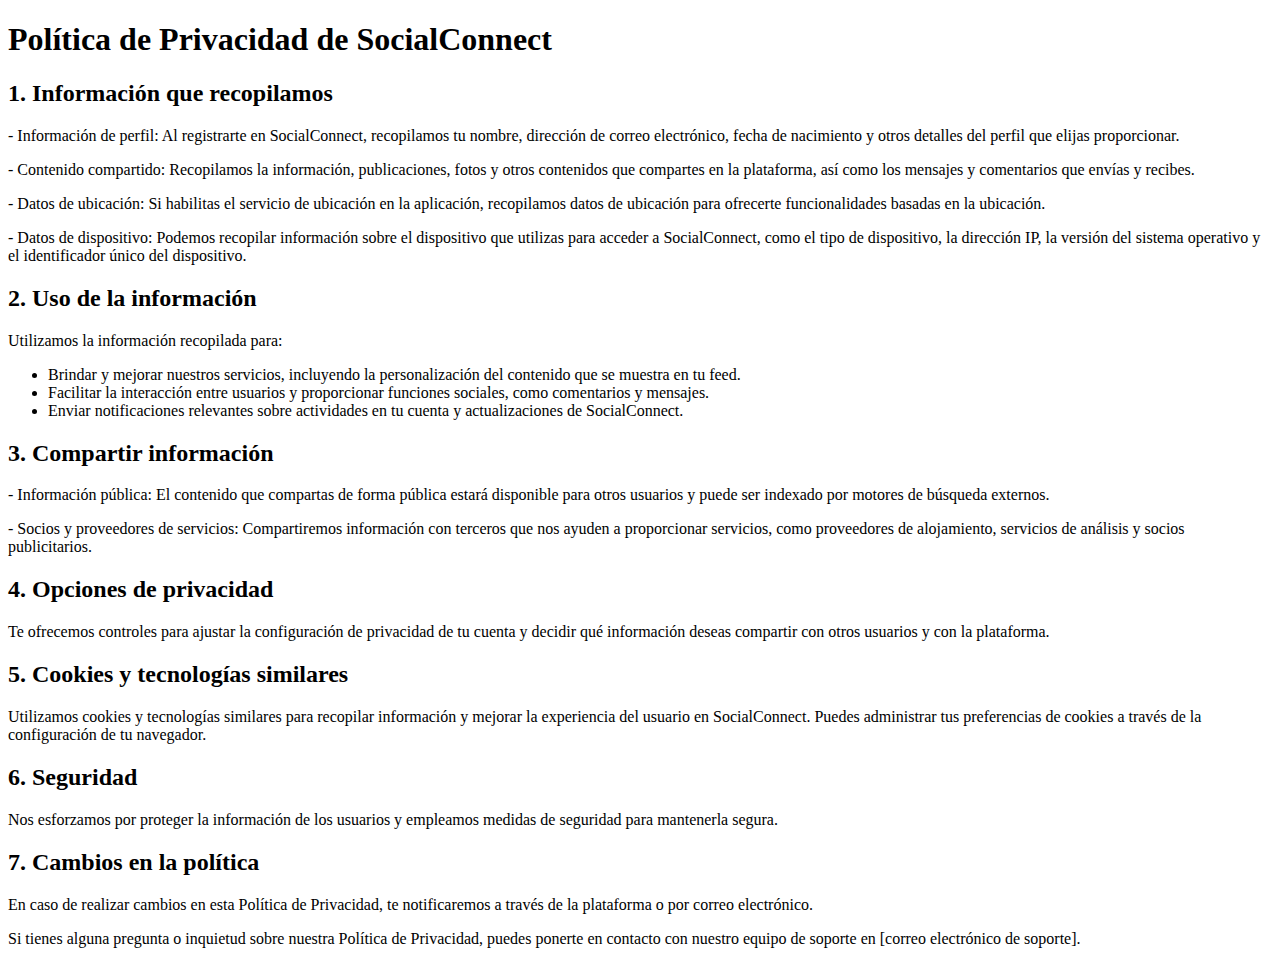
==== privacidad.html @ 9853be31 "politica" ====
<!DOCTYPE html>
<html>
<head>
    <meta charset="UTF-8">
    <title>Política de Privacidad de SocialConnect</title>
</head>
<body>
    <header>
        <h1>Política de Privacidad de SocialConnect</h1>
    </header>

    <main>
        <section>
            <h2>1. Información que recopilamos</h2>
            <p>
                - Información de perfil: Al registrarte en SocialConnect, recopilamos tu nombre, dirección de correo electrónico, fecha de nacimiento y otros detalles del perfil que elijas proporcionar.
            </p>
            <p>
                - Contenido compartido: Recopilamos la información, publicaciones, fotos y otros contenidos que compartes en la plataforma, así como los mensajes y comentarios que envías y recibes.
            </p>
            <p>
                - Datos de ubicación: Si habilitas el servicio de ubicación en la aplicación, recopilamos datos de ubicación para ofrecerte funcionalidades basadas en la ubicación.
            </p>
            <p>
                - Datos de dispositivo: Podemos recopilar información sobre el dispositivo que utilizas para acceder a SocialConnect, como el tipo de dispositivo, la dirección IP, la versión del sistema operativo y el identificador único del dispositivo.
            </p>
        </section>

        <section>
            <h2>2. Uso de la información</h2>
            <p>
                Utilizamos la información recopilada para:
            </p>
            <ul>
                <li>Brindar y mejorar nuestros servicios, incluyendo la personalización del contenido que se muestra en tu feed.</li>
                <li>Facilitar la interacción entre usuarios y proporcionar funciones sociales, como comentarios y mensajes.</li>
                <li>Enviar notificaciones relevantes sobre actividades en tu cuenta y actualizaciones de SocialConnect.</li>
            </ul>
        </section>

        <section>
            <h2>3. Compartir información</h2>
            <p>
                - Información pública: El contenido que compartas de forma pública estará disponible para otros usuarios y puede ser indexado por motores de búsqueda externos.
            </p>
            <p>
                - Socios y proveedores de servicios: Compartiremos información con terceros que nos ayuden a proporcionar servicios, como proveedores de alojamiento, servicios de análisis y socios publicitarios.
            </p>
        </section>

        <section>
            <h2>4. Opciones de privacidad</h2>
            <p>
                Te ofrecemos controles para ajustar la configuración de privacidad de tu cuenta y decidir qué información deseas compartir con otros usuarios y con la plataforma.
            </p>
        </section>

        <section>
            <h2>5. Cookies y tecnologías similares</h2>
            <p>
                Utilizamos cookies y tecnologías similares para recopilar información y mejorar la experiencia del usuario en SocialConnect. Puedes administrar tus preferencias de cookies a través de la configuración de tu navegador.
            </p>
        </section>

        <section>
            <h2>6. Seguridad</h2>
            <p>
                Nos esforzamos por proteger la información de los usuarios y empleamos medidas de seguridad para mantenerla segura.
            </p>
        </section>

        <section>
            <h2>7. Cambios en la política</h2>
            <p>
                En caso de realizar cambios en esta Política de Privacidad, te notificaremos a través de la plataforma o por correo electrónico.
            </p>
        </section>
    </main>

    <footer>
        <p>Si tienes alguna pregunta o inquietud sobre nuestra Política de Privacidad, puedes ponerte en contacto con nuestro equipo de soporte en [correo electrónico de soporte].</p>
    </footer>
</body>
</html>
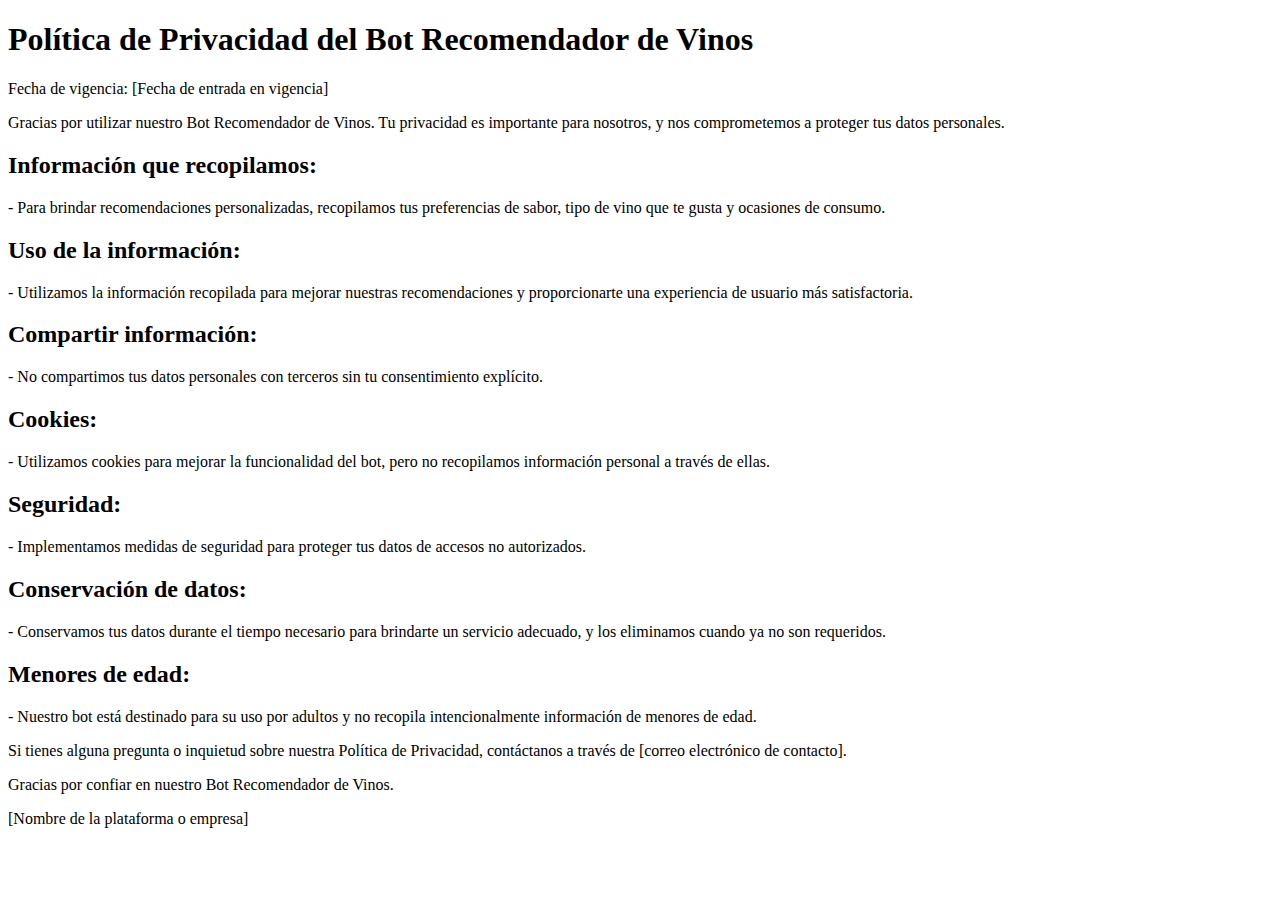
==== commit 921b553f: "j" ====
--- a/privacidad.html
+++ b/privacidad.html
@@ -2,83 +2,66 @@
 <html>
 <head>
     <meta charset="UTF-8">
-    <title>Política de Privacidad de SocialConnect</title>
+    <title>Política de Privacidad del Bot Recomendador de Vinos</title>
 </head>
 <body>
     <header>
-        <h1>Política de Privacidad de SocialConnect</h1>
+        <h1>Política de Privacidad del Bot Recomendador de Vinos</h1>
     </header>
 
     <main>
-        <section>
-            <h2>1. Información que recopilamos</h2>
-            <p>
-                - Información de perfil: Al registrarte en SocialConnect, recopilamos tu nombre, dirección de correo electrónico, fecha de nacimiento y otros detalles del perfil que elijas proporcionar.
-            </p>
-            <p>
-                - Contenido compartido: Recopilamos la información, publicaciones, fotos y otros contenidos que compartes en la plataforma, así como los mensajes y comentarios que envías y recibes.
-            </p>
-            <p>
-                - Datos de ubicación: Si habilitas el servicio de ubicación en la aplicación, recopilamos datos de ubicación para ofrecerte funcionalidades basadas en la ubicación.
-            </p>
-            <p>
-                - Datos de dispositivo: Podemos recopilar información sobre el dispositivo que utilizas para acceder a SocialConnect, como el tipo de dispositivo, la dirección IP, la versión del sistema operativo y el identificador único del dispositivo.
-            </p>
-        </section>
+        <p>Fecha de vigencia: [Fecha de entrada en vigencia]</p>
 
-        <section>
-            <h2>2. Uso de la información</h2>
-            <p>
-                Utilizamos la información recopilada para:
-            </p>
-            <ul>
-                <li>Brindar y mejorar nuestros servicios, incluyendo la personalización del contenido que se muestra en tu feed.</li>
-                <li>Facilitar la interacción entre usuarios y proporcionar funciones sociales, como comentarios y mensajes.</li>
-                <li>Enviar notificaciones relevantes sobre actividades en tu cuenta y actualizaciones de SocialConnect.</li>
-            </ul>
-        </section>
+        <p>
+            Gracias por utilizar nuestro Bot Recomendador de Vinos. Tu privacidad es importante para nosotros,
+            y nos comprometemos a proteger tus datos personales.
+        </p>
 
-        <section>
-            <h2>3. Compartir información</h2>
-            <p>
-                - Información pública: El contenido que compartas de forma pública estará disponible para otros usuarios y puede ser indexado por motores de búsqueda externos.
-            </p>
-            <p>
-                - Socios y proveedores de servicios: Compartiremos información con terceros que nos ayuden a proporcionar servicios, como proveedores de alojamiento, servicios de análisis y socios publicitarios.
-            </p>
-        </section>
+        <h2>Información que recopilamos:</h2>
+        <p>
+            - Para brindar recomendaciones personalizadas, recopilamos tus preferencias de sabor,
+            tipo de vino que te gusta y ocasiones de consumo.
+        </p>
 
-        <section>
-            <h2>4. Opciones de privacidad</h2>
-            <p>
-                Te ofrecemos controles para ajustar la configuración de privacidad de tu cuenta y decidir qué información deseas compartir con otros usuarios y con la plataforma.
-            </p>
-        </section>
+        <h2>Uso de la información:</h2>
+        <p>
+            - Utilizamos la información recopilada para mejorar nuestras recomendaciones y proporcionarte
+            una experiencia de usuario más satisfactoria.
+        </p>
 
-        <section>
-            <h2>5. Cookies y tecnologías similares</h2>
-            <p>
-                Utilizamos cookies y tecnologías similares para recopilar información y mejorar la experiencia del usuario en SocialConnect. Puedes administrar tus preferencias de cookies a través de la configuración de tu navegador.
-            </p>
-        </section>
+        <h2>Compartir información:</h2>
+        <p>
+            - No compartimos tus datos personales con terceros sin tu consentimiento explícito.
+        </p>
 
-        <section>
-            <h2>6. Seguridad</h2>
-            <p>
-                Nos esforzamos por proteger la información de los usuarios y empleamos medidas de seguridad para mantenerla segura.
-            </p>
-        </section>
+        <h2>Cookies:</h2>
+        <p>
+            - Utilizamos cookies para mejorar la funcionalidad del bot, pero no recopilamos información personal a través de ellas.
+        </p>
 
-        <section>
-            <h2>7. Cambios en la política</h2>
-            <p>
-                En caso de realizar cambios en esta Política de Privacidad, te notificaremos a través de la plataforma o por correo electrónico.
-            </p>
-        </section>
+        <h2>Seguridad:</h2>
+        <p>
+            - Implementamos medidas de seguridad para proteger tus datos de accesos no autorizados.
+        </p>
+
+        <h2>Conservación de datos:</h2>
+        <p>
+            - Conservamos tus datos durante el tiempo necesario para brindarte un servicio adecuado, y los eliminamos cuando ya no son requeridos.
+        </p>
+
+        <h2>Menores de edad:</h2>
+        <p>
+            - Nuestro bot está destinado para su uso por adultos y no recopila intencionalmente información de menores de edad.
+        </p>
+
+        <p>
+            Si tienes alguna pregunta o inquietud sobre nuestra Política de Privacidad, contáctanos a través de
+            [correo electrónico de contacto].
+        </p>
+
+        <p>Gracias por confiar en nuestro Bot Recomendador de Vinos.</p>
+
+        <p>[Nombre de la plataforma o empresa]</p>
     </main>
-
-    <footer>
-        <p>Si tienes alguna pregunta o inquietud sobre nuestra Política de Privacidad, puedes ponerte en contacto con nuestro equipo de soporte en [correo electrónico de soporte].</p>
-    </footer>
 </body>
 </html>
